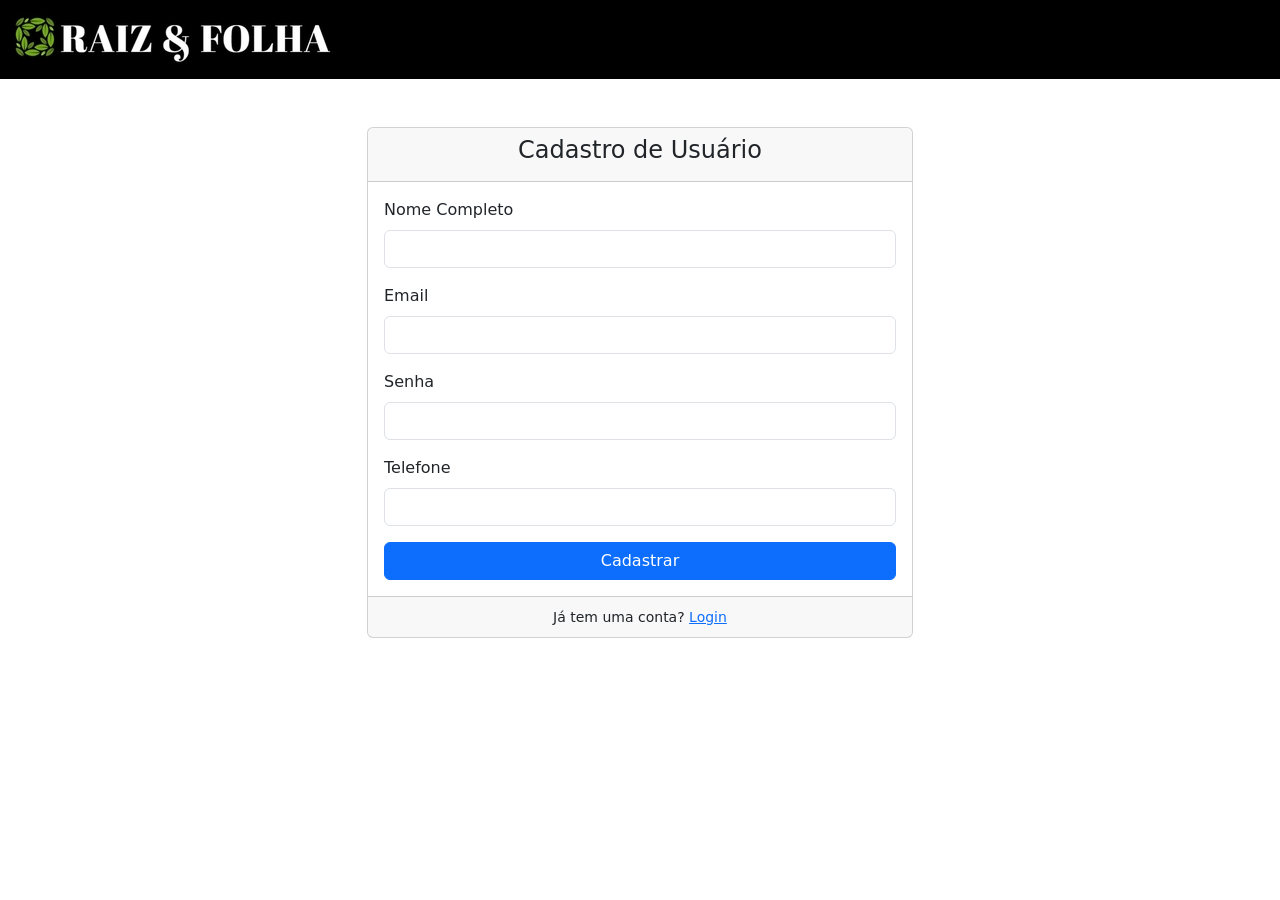
==== src/main/resources/templates/user.html @ c91cb2c2 "updating raizfolha archives, starting the integration front-back end" ====
<!DOCTYPE html>
<html lang="pt-BR">
<head>
    <meta charset="UTF-8">
    <meta name="viewport" content="width=device-width, initial-scale=1.0">
    <title>Cadastro de Usuário</title>
    <!-- Link do Bootstrap -->
    <link href="https://cdn.jsdelivr.net/npm/bootstrap@5.3.0-alpha1/dist/css/bootstrap.min.css" rel="stylesheet">
</head>
<body>

    <nav class="navbar navbar-expand-lg bg-black navbar-dark">
        <div class="container-fluid">
            <a class="navbar-brand" href="#"><img src="/src/main/resources/static/assets/desktop/raiz & folha logo menor_Easy-Resize.com2.jpg"
                    alt="Logo da Raiz & Folha"></a>
            <button class="navbar-toggler" type="button" data-bs-toggle="collapse"
                data-bs-target="#navbarSupportedContent" aria-controls="navbarSupportedContent"
                aria-expanded="false" aria-label="Toggle navigation">
                <span class="navbar-toggler-icon"></span>
            </button>
        </div>
    </nav>

    <div class="container mt-5">
        <div class="row justify-content-center">
            <div class="col-md-6">
                <div class="card">
                    <div class="card-header">
                        <h4 class="card-title text-center">Cadastro de Usuário</h4>
                    </div>
                    <div class="card-body">
                        <form action="#" method="POST">
                            <!-- Campo Nome -->
                            <div class="mb-3">
                                <label for="nome" class="form-label">Nome Completo</label>
                                <input type="text" class="form-control" id="nome" name="nome" required>
                            </div>
                            
                            <!-- Campo Email -->
                            <div class="mb-3">
                                <label for="email" class="form-label">Email</label>
                                <input type="email" class="form-control" id="email" name="email" required>
                            </div>

                            <!-- Campo Senha -->
                            <div class="mb-3">
                                <label for="senha" class="form-label">Senha</label>
                                <input type="password" class="form-control" id="senha" name="senha" required>
                            </div>

                            <!-- Campo Telefone -->
                            <div class="mb-3">
                                <label for="telefone" class="form-label">Telefone</label>
                                <input type="tel" class="form-control" id="telefone" name="telefone" required>
                            </div>

                            <!-- Botão de Cadastro -->
                            <button type="submit" class="btn btn-primary w-100">Cadastrar</button>
                        </form>
                    </div>
                    <div class="card-footer text-center">
                        <small>Já tem uma conta? <a href="#">Login</a></small>
                    </div>
                </div>
            </div>
        </div>
    </div>

    <!-- Link dos scripts do Bootstrap -->
    <script src="https://cdn.jsdelivr.net/npm/bootstrap@5.3.0-alpha1/dist/js/bootstrap.bundle.min.js"></script>
</body>
</html>
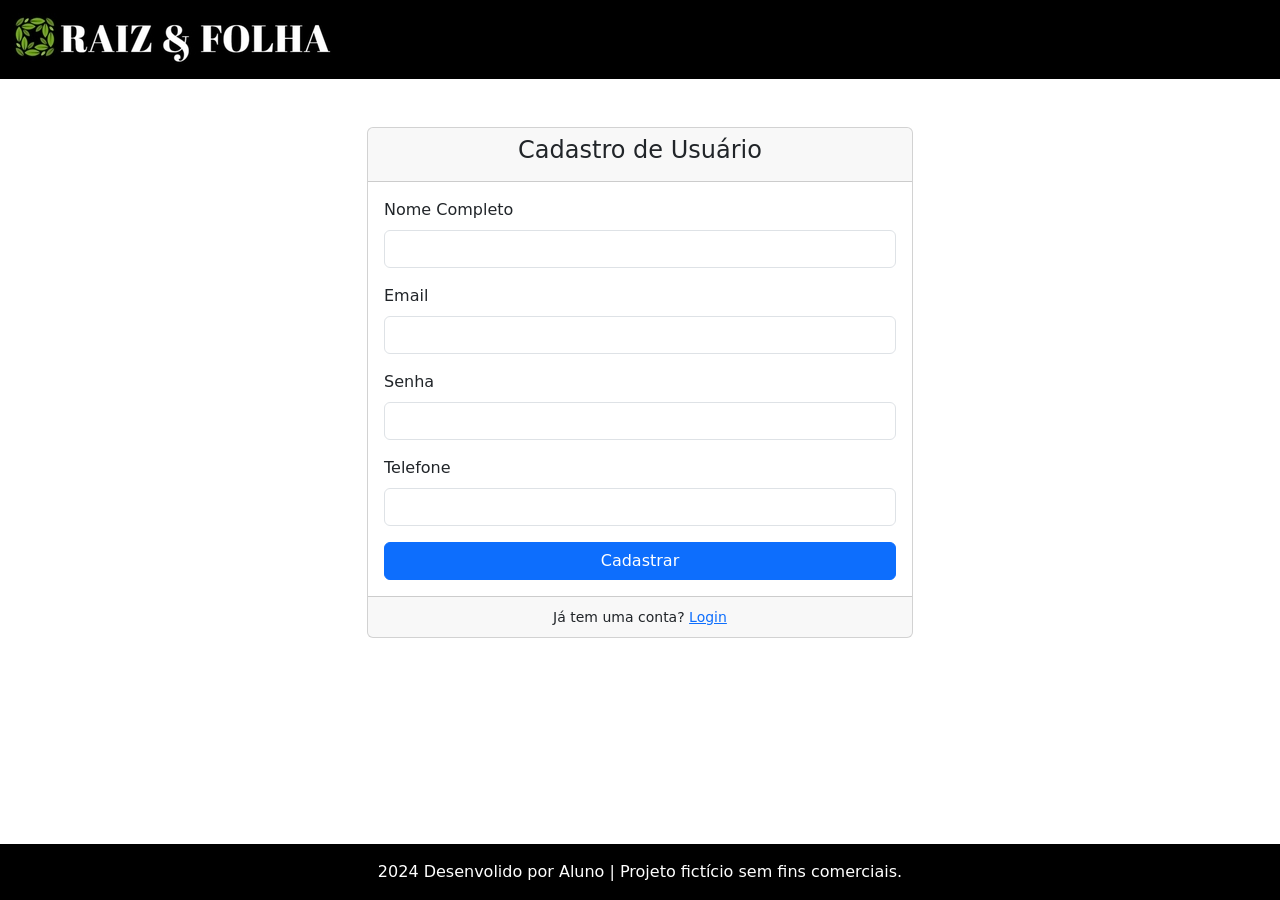
==== commit 4a198741: "Updating html footers" ====
--- a/src/main/resources/templates/user.html
+++ b/src/main/resources/templates/user.html
@@ -66,6 +66,11 @@
         </div>
     </div>
 
+    <footer class="text-center bg-black text-bg-dark fixed-bottom">
+        <p class="card-text py-3">2024 <i class="bi bi-c-circle"></i> Desenvolido por Aluno | Projeto fictício sem fins
+            comerciais.</p>
+    </footer>
+
     <!-- Link dos scripts do Bootstrap -->
     <script src="https://cdn.jsdelivr.net/npm/bootstrap@5.3.0-alpha1/dist/js/bootstrap.bundle.min.js"></script>
 </body>
